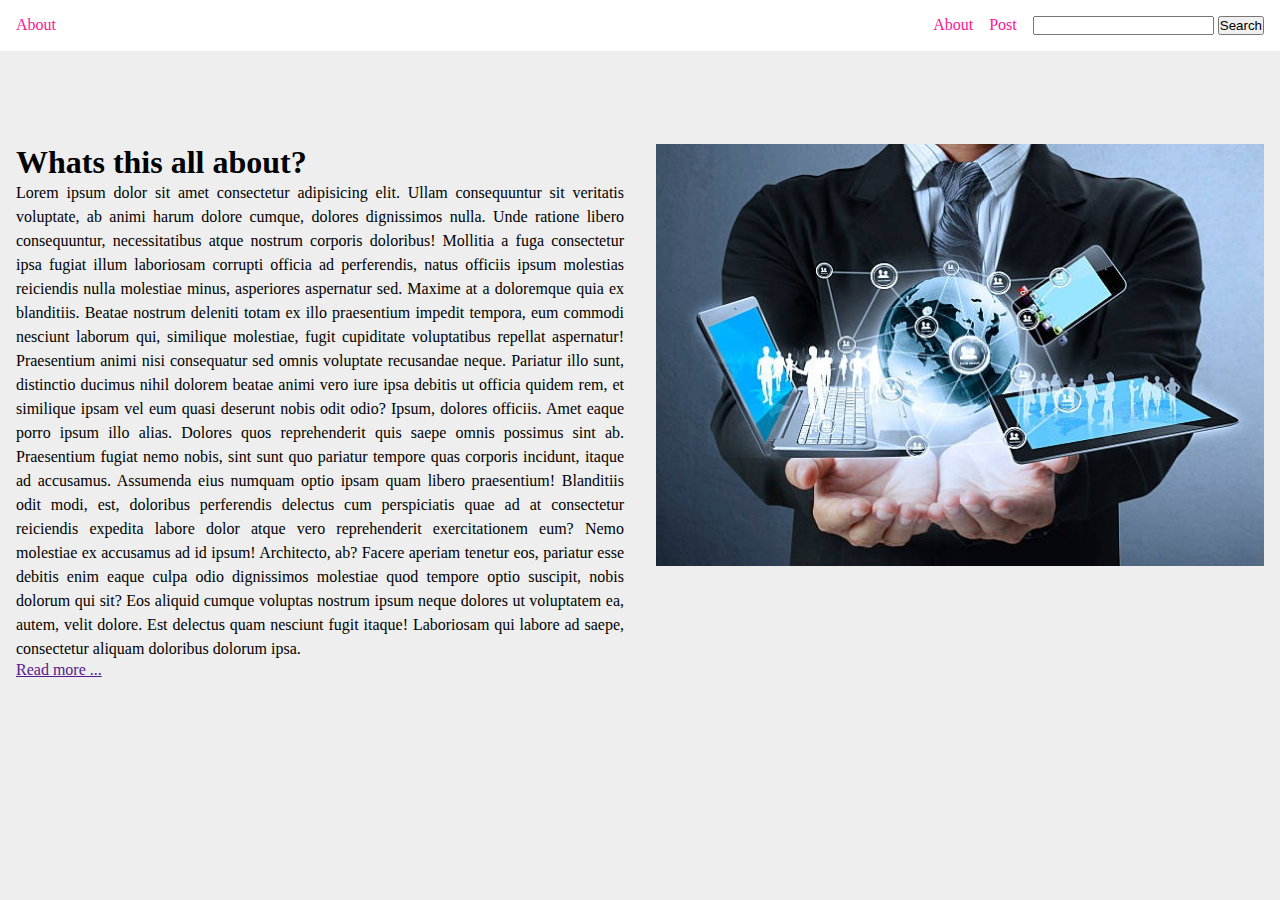
==== about.html @ ef41edd8 "using javascript to create a header" ====
<!DOCTYPE html> 
<html lang="en">
<head>
  <meta charset="UTF-8">
  <meta http-equiv="X-UA-Compatible" content="IE=edge">
  <meta name="viewport" content="width=device-width, initial-scale=1.0">
  <link rel="stylesheet" href="./styles.css">
  <title>Whats this all about</title>
</head>

<body>


  <header>
    <div class="my-blog">
      About
    </div>

    <nav>
      <a href="/about.html">About</a>
      <a href="/index.html"> Post </a>
      <form>
        <input name = "search" type="text ">
        <button> Search </button>
      </form>

    </nav>

  </header>

 <section class="preview-section">
  
  <div class="preview">
    <div class="preview-article">
      <h1>Whats this all about?</h1>
      
       <p>Lorem ipsum dolor sit amet consectetur adipisicing elit. Ullam consequuntur sit veritatis voluptate, ab animi harum dolore cumque, dolores dignissimos nulla. Unde ratione libero consequuntur, necessitatibus atque nostrum corporis doloribus!
       Mollitia a fuga consectetur ipsa fugiat illum laboriosam corrupti officia ad perferendis, natus officiis ipsum molestias reiciendis nulla molestiae minus, asperiores aspernatur sed. Maxime at a doloremque quia ex blanditiis.
       Beatae nostrum deleniti totam ex illo praesentium impedit tempora, eum commodi nesciunt laborum qui, similique molestiae, fugit cupiditate voluptatibus repellat aspernatur! Praesentium animi nisi consequatur sed omnis voluptate recusandae neque.
       Pariatur illo sunt, distinctio ducimus nihil dolorem beatae animi vero iure ipsa debitis ut officia quidem rem, et similique ipsam vel eum quasi deserunt nobis odit odio? Ipsum, dolores officiis.
       Amet eaque porro ipsum illo alias. Dolores quos reprehenderit quis saepe omnis possimus sint ab. Praesentium fugiat nemo nobis, sint sunt quo pariatur tempore quas corporis incidunt, itaque ad accusamus.
       Assumenda eius numquam optio ipsam quam libero praesentium! Blanditiis odit modi, est, doloribus perferendis delectus cum perspiciatis quae ad at consectetur reiciendis expedita labore dolor atque vero reprehenderit exercitationem eum?
       Nemo molestiae ex accusamus ad id ipsum! Architecto, ab? Facere aperiam tenetur eos, pariatur esse debitis enim eaque culpa odio dignissimos molestiae quod tempore optio suscipit, nobis dolorum qui sit?
       Eos aliquid cumque voluptas nostrum ipsum neque dolores ut voluptatem ea, autem, velit dolore. Est delectus quam nesciunt fugit itaque! Laboriosam qui labore ad saepe, consectetur aliquam doloribus dolorum ipsa.</p>
       <a href="">Read more ...</a>
    </div>

    <img class="preview-image" src="../img/img1.jpeg">
  </div>
---- styles.css ----
*{
  margin: 0;
  padding:0;
}

p{
  line-height: 1.5em;
}

body{
  background-color:#eeeeee
}

header{
  display:flex;
  justify-content: space-between;
  background-color: white;
  position:fixed;
  width:100%;
  top:0;

}


.my-blog{
color: deeppink;
padding:1rem;
}

nav{
  display: flex;
  justify-content: flex-end;
  gap: 1rem;
  padding:1rem
}

nav a {
  text-decoration: none;
  color:deeppink
}

section{
  margin-top:10%;

}

.preview{
  display:grid;
  grid-template-columns: 50% 50%;

}

.preview-article{
  padding:1em;
  row-gap: 2em;
}

.preview-article p{
  text-align: justify;
}

.preview-image{
  padding: 2.5%;
  width: 95%;
  align-items: center;
  object-fit: cover;



}
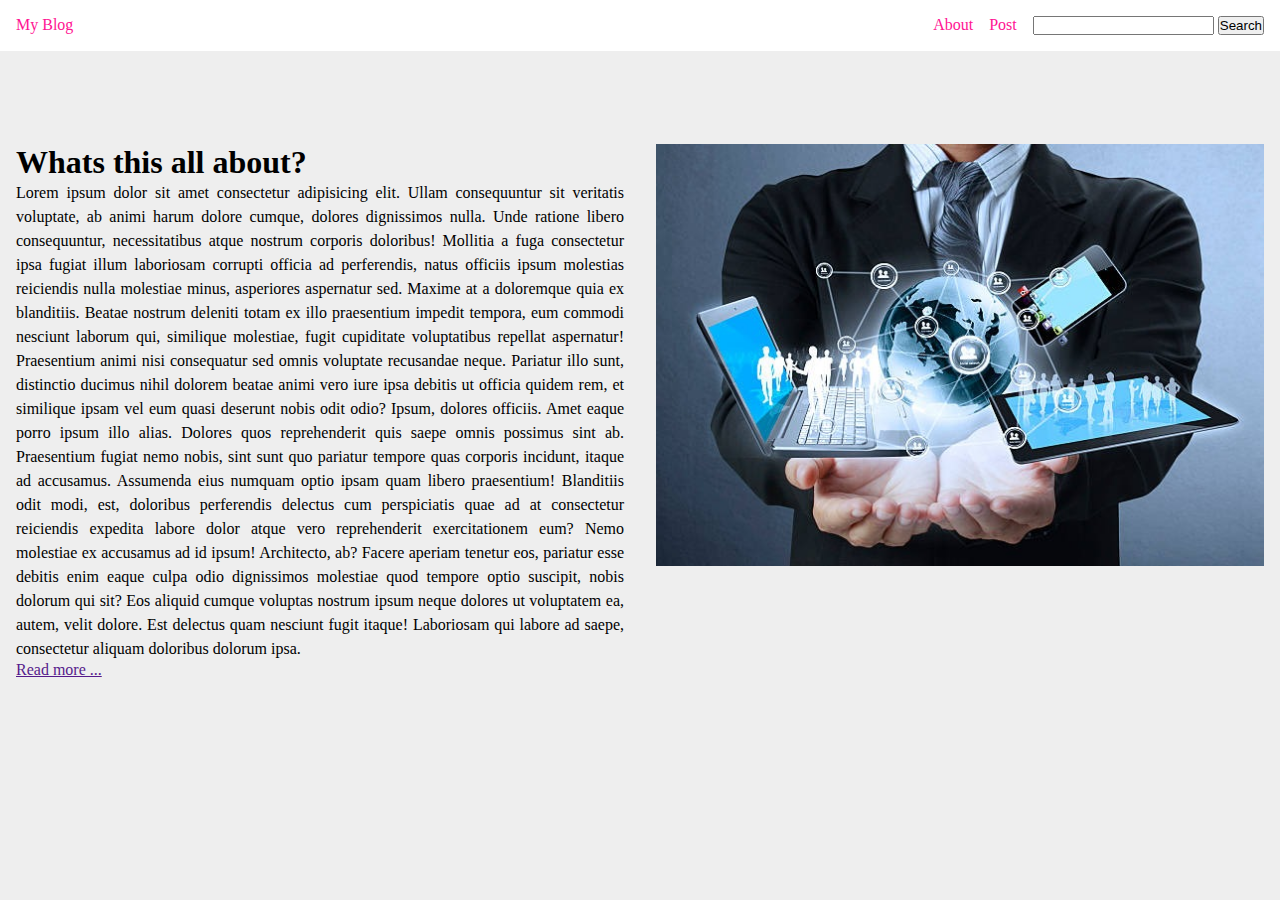
==== commit a53c0d86: "rendering main section in index.html using vanilla js" ====
--- a/about.html
+++ b/about.html
@@ -5,28 +5,16 @@
   <meta http-equiv="X-UA-Compatible" content="IE=edge">
   <meta name="viewport" content="width=device-width, initial-scale=1.0">
   <link rel="stylesheet" href="./styles.css">
+  <script defer src="./js/header.js"></script>
   <title>Whats this all about</title>
 </head>
 
 <body>
 
 
-  <header>
-    <div class="my-blog">
-      About
-    </div>
+  <div id="header">
 
-    <nav>
-      <a href="/about.html">About</a>
-      <a href="/index.html"> Post </a>
-      <form>
-        <input name = "search" type="text ">
-        <button> Search </button>
-      </form>
-
-    </nav>
-
-  </header>
+  </div>
 
  <section class="preview-section">
   
